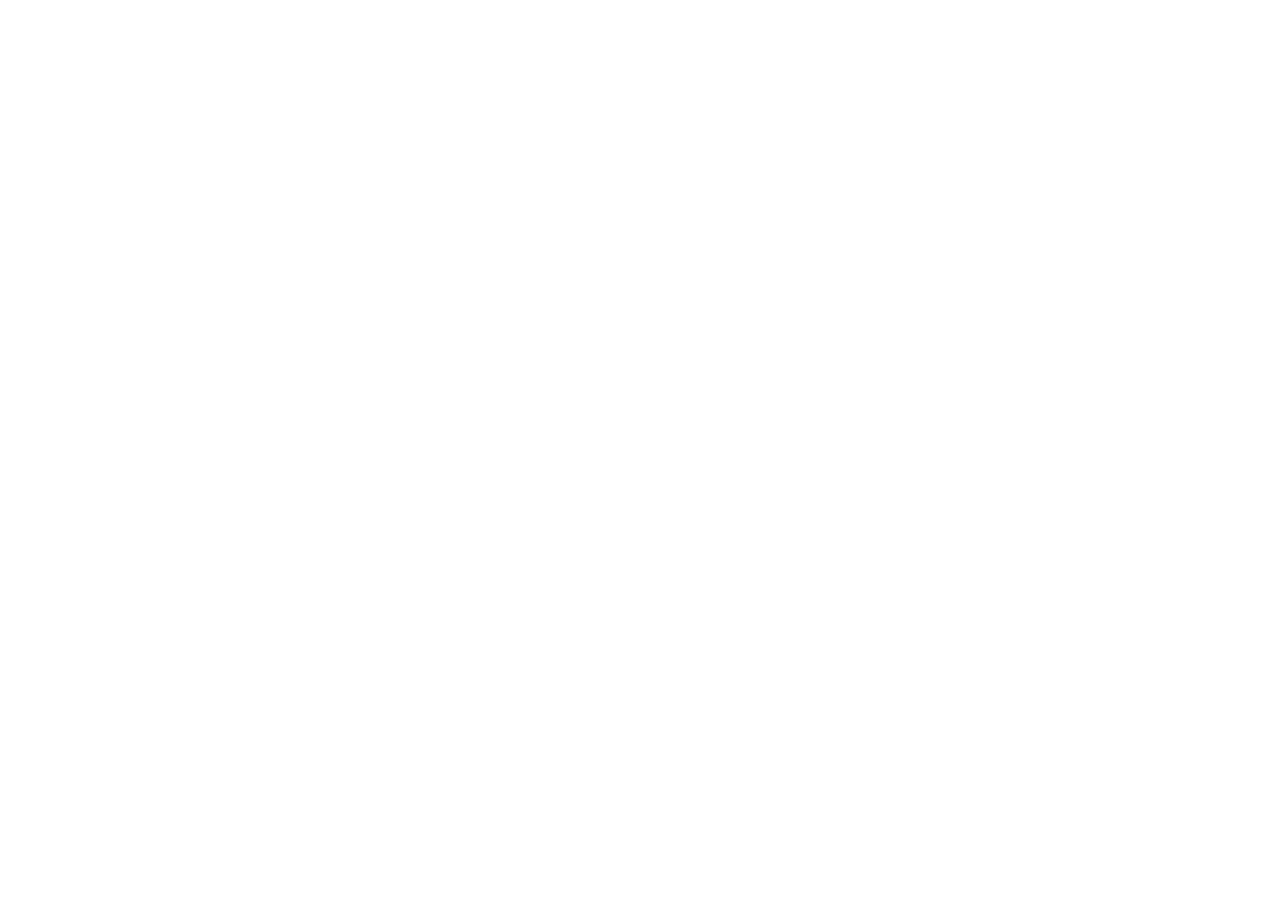
==== 03-lection1/01-button/index.html @ 4e20e43a "Added task Кнопка" ====
<!DOCTYPE html>
<!-- Страница с кнопкой -->
<html lang="ru">
    <head>
        <link rel="stylesheet" href="../../assets/css/main.css">
        <link rel="stylesheet" href="./button.css">
    </head>
    <body>

    </body>
</html>
---- assets/css/main.css ----
@import '../fonts/fonts.css';

:root {
    --white: #ffffff;
    --black: #212429;
    --pink: #F784AD;
    --purple: #7048E8;
    --blue: #374FC7;
    --red: #F03D3E;
    --grey-1: #F8F9FA;
    --grey-2: #DDE2E5;
    --grey-3: #ACB5BD;
    --grey-4: #495057;

    --error: var(--red);
    --success: var(--blue);

    --primary: var(--blue);
    --secondary: var(--purple);
}

* {
    font-family: 'Roboto', sans-serif;
}
---- 03-lection1/01-button/button.css ----
/* Стилизация кнопки */
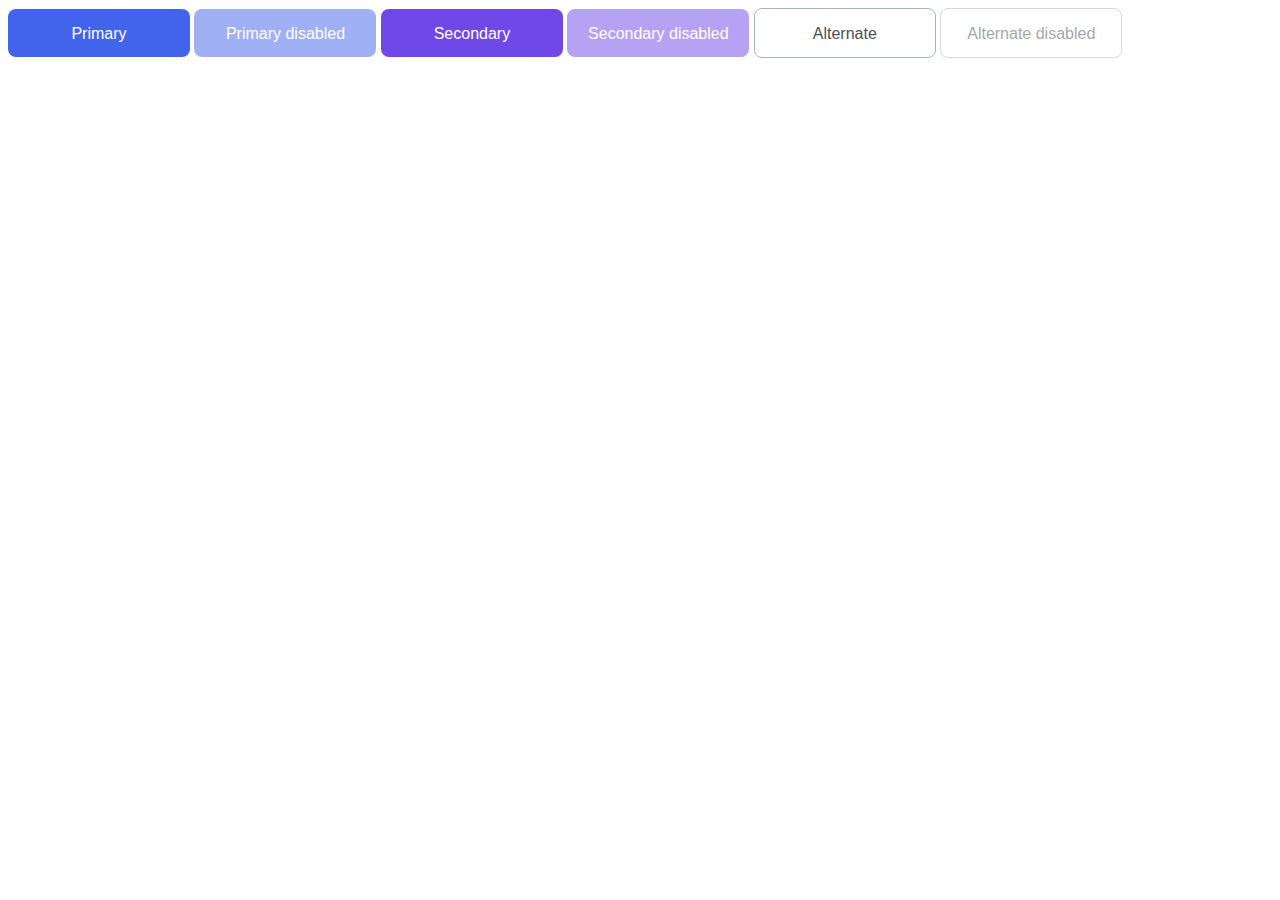
==== commit efe19906: "Added teacher solution for task: Кнопка" ====
--- a/03-lection1/01-button/index.html
+++ b/03-lection1/01-button/index.html
@@ -6,6 +6,23 @@
         <link rel="stylesheet" href="./button.css">
     </head>
     <body>
-
+        <button class="button button_primary">
+            Primary
+        </button>
+        <button class="button button_primary" disabled>
+            Primary disabled
+        </button>
+        <button class="button button_secondary">
+            Secondary
+        </button>
+        <button class="button button_secondary" disabled>
+            Secondary disabled
+        </button>
+        <button class="button button_alternate">
+            Alternate
+        </button>
+        <button class="button button_alternate" disabled>
+            Alternate disabled
+        </button>
     </body>
 </html>
--- a/assets/css/main.css
+++ b/assets/css/main.css
@@ -5,7 +5,10 @@
     --black: #212429;
     --pink: #F784AD;
     --purple: #7048E8;
+    --purple-2: #5028C6;
     --blue: #374FC7;
+    --blue-2: #4263EB;
+    --blue-3: #2342C0;
     --red: #F03D3E;
     --grey-1: #F8F9FA;
     --grey-2: #DDE2E5;
@@ -15,10 +18,21 @@
     --error: var(--red);
     --success: var(--blue);
 
-    --primary: var(--blue);
-    --secondary: var(--purple);
+    --button-font: var(--white);
+    --button-primary: var(--blue-2);
+    --button-secondary: var(--purple);
+    --button-altenate: var(--white);
+    --border: var(--grey-3);
+    --button-alternate-font: var(--grey-4);
+    --button-primary-hover: var(--blue-3);
+    --button-secondary-hover: var(--purple-2);
+    --border-hover: var(--black);
+    --accordion-font: var(--black);
+
 }
 
 * {
     font-family: 'Roboto', sans-serif;
 }
+
+@import url("https://yarnpkg.com/en/package/normalize.css");--- a/03-lection1/01-button/button.css
+++ b/03-lection1/01-button/button.css
@@ -1 +1,68 @@
 /* Стилизация кнопки */
+
+.button {
+    border: none;
+    outline: none;
+
+    display: inline-block;
+    border-radius: 8px;
+    padding: 15px 20px 14px;
+    text-align: center;
+    font-size: 16px;
+    line-height: 19px;
+    font-weight: 500;
+    cursor: pointer;
+    min-width: 182px;
+}
+
+.button:disabled {
+    opacity: 0.5;
+    cursor: default;
+}
+
+/* Primary */
+
+.button_primary {
+    background: #4263EB;
+    color: #FFFFFF;
+
+    transition: opacity 200ms ease-in-out, background 200ms ease-in-out;
+}
+
+.button_primary:hover {
+    background: #2342C0;
+}
+
+/* Возвращаем цвет на такой же, какой был у primary */
+.button_primary:hover:disabled {
+    background: #4263EB;
+}
+
+/* Secondary */
+
+.button_secondary {
+    background: #7048E8;
+    color: #FFFFFF;
+
+    transition: opacity 200ms ease-in-out, background 200ms ease-in-out;
+}
+
+/* Альтернатива возвращению цвета */
+.button_secondary:hover:not(:disabled) {
+    background: #5028C6;
+}
+
+/* Alternate */
+
+.button_alternate {
+    border: 1px solid #ACB5BD;
+    background: transparent;
+    color: #495057;
+
+    transition: border-color 0.2s ease-in-out;
+}
+
+/* Альтернатива возвращению цвета */
+.button_alternate:hover:not(:disabled) {
+    border-color: #212429;
+}
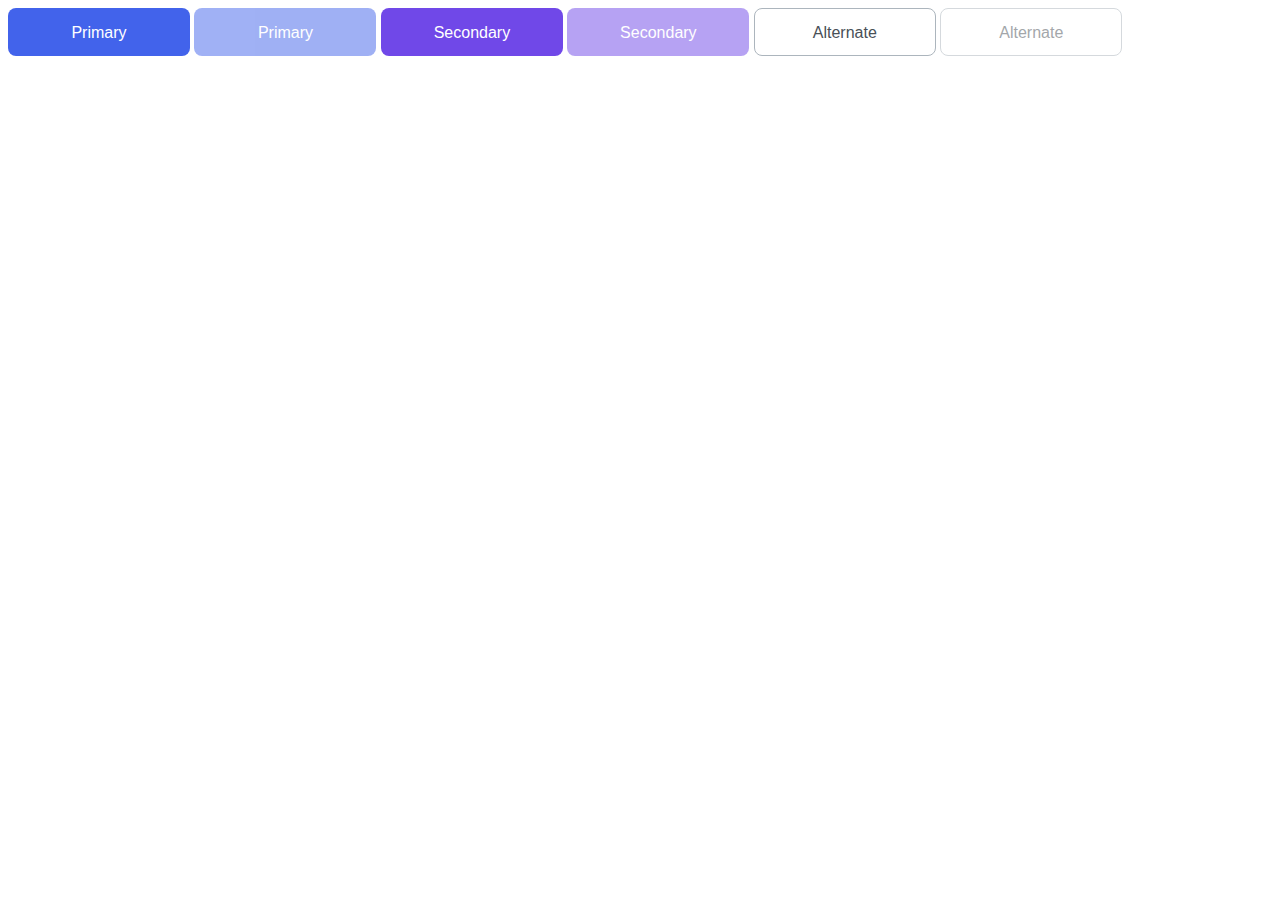
==== commit ecef5500: "Merge pull request #3 from Shkipercore/button" ====
--- a/03-lection1/01-button/index.html
+++ b/03-lection1/01-button/index.html
@@ -6,23 +6,11 @@
         <link rel="stylesheet" href="./button.css">
     </head>
     <body>
-        <button class="button button_primary">
-            Primary
-        </button>
-        <button class="button button_primary" disabled>
-            Primary disabled
-        </button>
-        <button class="button button_secondary">
-            Secondary
-        </button>
-        <button class="button button_secondary" disabled>
-            Secondary disabled
-        </button>
-        <button class="button button_alternate">
-            Alternate
-        </button>
-        <button class="button button_alternate" disabled>
-            Alternate disabled
-        </button>
+    <button class="button button_primary">Primary</button>
+    <button disabled class="button button_primary">Primary</button>
+    <button class="button button_secondary">Secondary</button>
+    <button disabled class="button button_secondary">Secondary</button>
+    <button class="button button_alternate">Alternate</button>
+    <button disabled class="button button_alternate">Alternate</button>
     </body>
 </html>
--- a/assets/css/main.css
+++ b/assets/css/main.css
@@ -27,7 +27,6 @@
     --button-primary-hover: var(--blue-3);
     --button-secondary-hover: var(--purple-2);
     --border-hover: var(--black);
-    --accordion-font: var(--black);
 
 }
 
--- a/03-lection1/01-button/button.css
+++ b/03-lection1/01-button/button.css
@@ -1,68 +1,59 @@
-/* Стилизация кнопки */
-
 .button {
     border: none;
     outline: none;
-
-    display: inline-block;
+    font-family: 'Roboto', sans-serif;
+    font-size: 16px;
+    font-style: normal;
+    font-weight: 500;
+    line-height: 19px;
+    letter-spacing: 0em;
+    text-align: center;
+    height: 48px;
+    width: 182px;
     border-radius: 8px;
-    padding: 15px 20px 14px;
-    text-align: center;
-    font-size: 16px;
-    line-height: 19px;
-    font-weight: 500;
-    cursor: pointer;
-    min-width: 182px;
+    cursor:pointer;
+    transition: opacity 200ms ease-in-out, background 200ms ease-in-out;
+    color: var(--button-font);
+    box-sizing: border-box;
 }
 
-.button:disabled {
-    opacity: 0.5;
-    cursor: default;
+.button_primary {
+    background: var(--button-primary);
 }
 
-/* Primary */
+.button_secondary {
+    background: var(--button-secondary);
+}
 
-.button_primary {
-    background: #4263EB;
-    color: #FFFFFF;
-
-    transition: opacity 200ms ease-in-out, background 200ms ease-in-out;
+.button_alternate {
+    background: var(--button-altenate);
+    border: 1px solid var(--border);
+    color: var(--button-alternate-font);
 }
 
 .button_primary:hover {
-    background: #2342C0;
+    background: var(--button-primary-hover);
 }
 
-/* Возвращаем цвет на такой же, какой был у primary */
-.button_primary:hover:disabled {
-    background: #4263EB;
+.button_secondary:hover {
+    background:  var(--button-secondary-hover);
 }
 
-/* Secondary */
-
-.button_secondary {
-    background: #7048E8;
-    color: #FFFFFF;
-
-    transition: opacity 200ms ease-in-out, background 200ms ease-in-out;
+.button_alternate:hover {
+    border: 1px solid  var(--border-hover);
 }
 
-/* Альтернатива возвращению цвета */
-.button_secondary:hover:not(:disabled) {
-    background: #5028C6;
+.button_primary:disabled {
+    opacity: 0.5;
+    pointer-events: none;
 }
 
-/* Alternate */
-
-.button_alternate {
-    border: 1px solid #ACB5BD;
-    background: transparent;
-    color: #495057;
-
-    transition: border-color 0.2s ease-in-out;
+.button_secondary:disabled {
+    opacity: 0.5;
+    pointer-events: none;
 }
 
-/* Альтернатива возвращению цвета */
-.button_alternate:hover:not(:disabled) {
-    border-color: #212429;
-}
+.button_alternate:disabled {
+    opacity: 0.5;
+    pointer-events: none;
+}